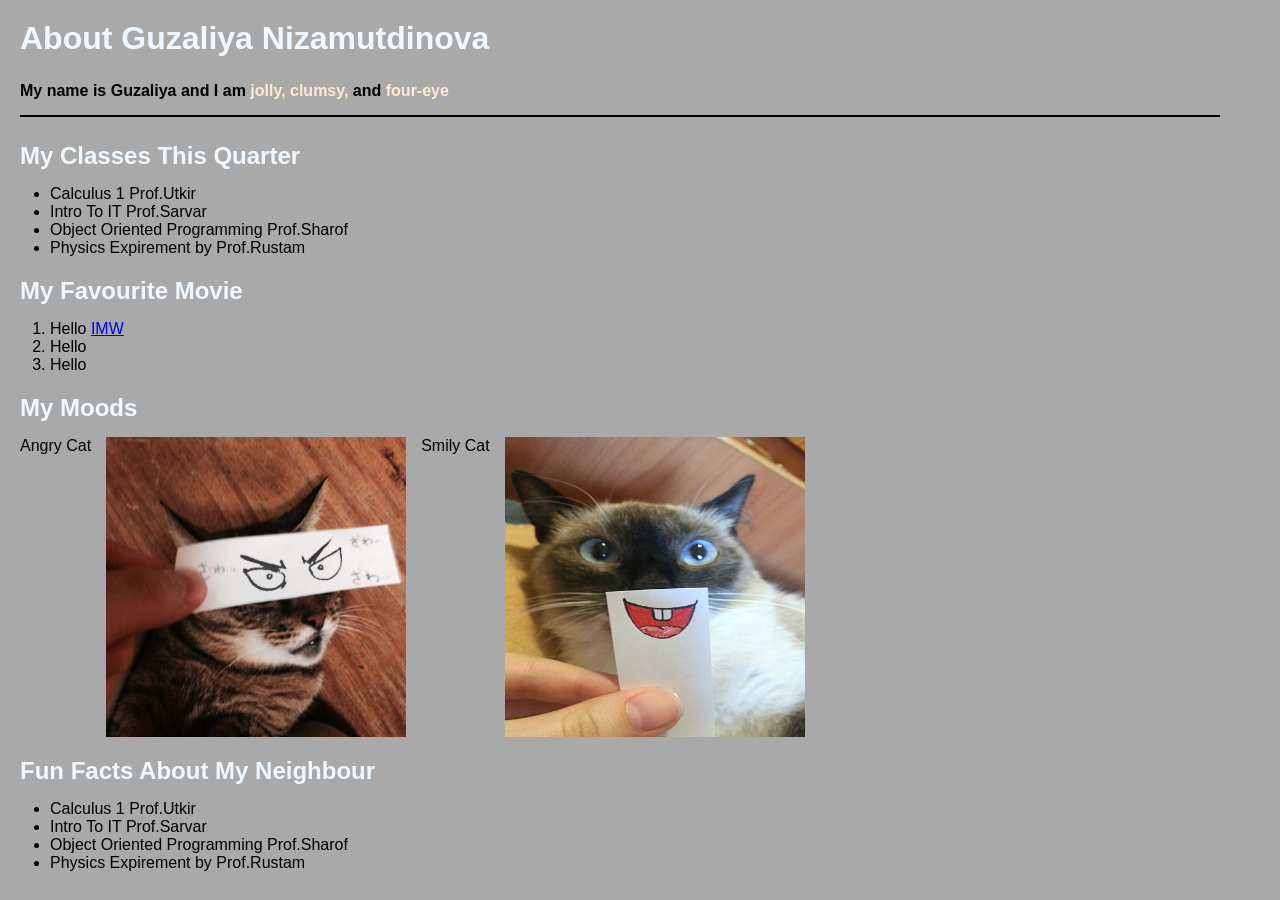
==== main.html @ 1f1b2719 "first comment" ====
<!DOCTYPE html>
<html lang="en">

<head>
    <meta charset="UTF-8">
    <meta name="viewport" content="width=device-width, initial-scale=1.0">
    <title>U2510189</title>
    <link rel="stylesheet" href="./style.css">
</head>
<body>
    <div class="container">
        <div class="header">
            <h1>About Guzaliya Nizamutdinova</h1>
            <h4>My name is Guzaliya and I am <span>jolly, clumsy,</span> and <span>four-eye</span></h4>
        </div>

        <div class="border-line"></div>

        <div class="content">
            <div class="content_classes">
                <h2>
                    My Classes This Quarter
                </h2>
                <ul class="circled-list">
                    <li>
                        Calculus 1 Prof.Utkir
                    </li>
                    <li>
                        Intro To IT Prof.Sarvar
                    </li>
                    <li>
                        Object Oriented Programming Prof.Sharof
                    </li>
                    <li>
                        Physics Expirement by Prof.Rustam
                    </li>
                </ul>
            </div>
            <div class="content_movies">
                <h2>My Favourite Movie</h2>
                <ul class="decimal-list">
                    <li>Hello <a href="https://www.google.com/search?q=vscode&rlz=1C1GCEA_enUZ1055UZ1055&ie=UTF-8">IMW</a></li>
                    <li>Hello</li>
                    <li>Hello</li>
                </ul>
            </div>
            <div class="content_moods">
                <h2>My Moods</h2>
                <div class="content_moods-imgs">
                    <p>Angry Cat</p>
                    <img src="./img1.jpg" alt="Angry Cat">
                    <p>Smily Cat</p>
                    <img src="./img2.jpeg" alt="Smily Cat">
                </div>
            </div>
            <div class="content_facts">
                <h2>Fun Facts About My Neighbour</h2>
                <ul class="circled-list">
                    <li>
                        Calculus 1 Prof.Utkir
                    </li>
                    <li>
                        Intro To IT Prof.Sarvar
                    </li>
                    <li>
                        Object Oriented Programming Prof.Sharof
                    </li>
                    <li>
                        Physics Expirement by Prof.Rustam
                    </li>
                </ul>
            </div>
        </div>
    </div>
</body>

</html>
---- style.css ----
.container {
        max-width: 1200px;
        padding: 20px 20px 0 20px;
        margin: 0;
    }

    body {
        background-color: darkgrey;
    }
    * {
        font-family: 'Gill Sans', 'Gill Sans MT', Calibri, 'Trebuchet MS', sans-serif;
        padding: 0;
        margin: 0;
    }
    h1, h2 {
        color: aliceblue;
    }

    span {
        color: blanchedalmond;
        text-align: center;
    }

    .header {
        margin-bottom: 15px;
    }

    h1 {
        padding-bottom: 25px;
        margin: 0;
    }

    h2 {
        padding-bottom: 15px;
    }

    .border-line {
        background: black;
        width: 100%;
        height: 2px;
    }

    .content {
        margin-top: 25px;

    }

    .content_classes, .content_movies, .content_moods, .content_facts {
        padding-bottom: 20px;
    }

    .content_moods-imgs {
        display: flex;
        text-align: end;
        max-width: 100%;
    }

    img {
        width: 300px;
        height: 300px;
        margin-left: 15px;
        margin-right: 15px;
    }

    .circled-list {
        margin-left: 30px;
        list-style-type: disc;
    }
    
    .decimal-list {
        margin-left: 30px;
        list-style-type: decimal;
    }
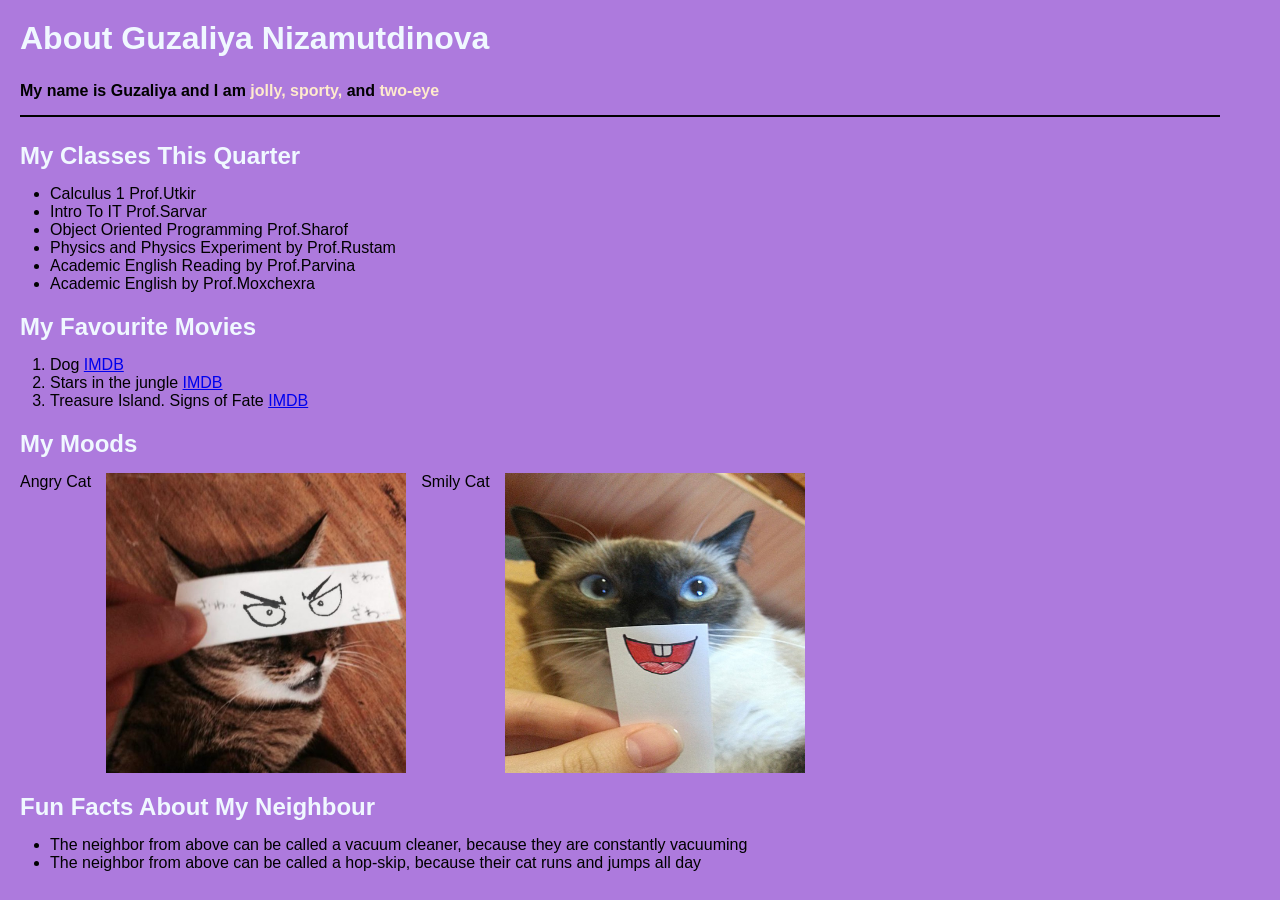
==== commit d5363865: "fix: list of movies" ====
--- a/main.html
+++ b/main.html
@@ -11,7 +11,7 @@
     <div class="container">
         <div class="header">
             <h1>About Guzaliya Nizamutdinova</h1>
-            <h4>My name is Guzaliya and I am <span>jolly, clumsy,</span> and <span>four-eye</span></h4>
+            <h4>My name is Guzaliya and I am <span>jolly, sporty,</span> and <span>two-eye</span></h4>
         </div>
 
         <div class="border-line"></div>
@@ -32,16 +32,23 @@
                         Object Oriented Programming Prof.Sharof
                     </li>
                     <li>
-                        Physics Expirement by Prof.Rustam
+                       Physics and Physics Experiment by Prof.Rustam
+                    </li>
+                    <li>
+                        Academic English Reading by Prof.Parvina
+                    </li>
+                    <li>
+                        Academic English by Prof.Moxchexra
                     </li>
                 </ul>
+
             </div>
             <div class="content_movies">
-                <h2>My Favourite Movie</h2>
+                <h2>My Favourite Movies</h2>
                 <ul class="decimal-list">
-                    <li>Hello <a href="https://www.google.com/search?q=vscode&rlz=1C1GCEA_enUZ1055UZ1055&ie=UTF-8">IMW</a></li>
-                    <li>Hello</li>
-                    <li>Hello</li>
+                    <li>Dog <a href="https://www.ntv.ru/serial/Pes?air">IMDB</a></li>
+                    <li>Stars in the jungle <a href="https://rutube.ru/metainfo/tv/42515/">IMDB</a></li>
+                    <li>Treasure Island. Signs of Fate <a href="https://mover.uz/watch/F4s6KRvd">IMDB</a></li>
                 </ul>
             </div>
             <div class="content_moods">
@@ -57,16 +64,10 @@
                 <h2>Fun Facts About My Neighbour</h2>
                 <ul class="circled-list">
                     <li>
-                        Calculus 1 Prof.Utkir
+                        The neighbor from above can be called a vacuum cleaner, because they are constantly vacuuming
                     </li>
                     <li>
-                        Intro To IT Prof.Sarvar
-                    </li>
-                    <li>
-                        Object Oriented Programming Prof.Sharof
-                    </li>
-                    <li>
-                        Physics Expirement by Prof.Rustam
+                        The neighbor from above can be called a hop-skip, because their cat runs and jumps all day
                     </li>
                 </ul>
             </div>
--- a/style.css
+++ b/style.css
@@ -5,7 +5,7 @@
     }
 
     body {
-        background-color: darkgrey;
+        background-color: rgb(173, 122, 221);
     }
     * {
         font-family: 'Gill Sans', 'Gill Sans MT', Calibri, 'Trebuchet MS', sans-serif;
